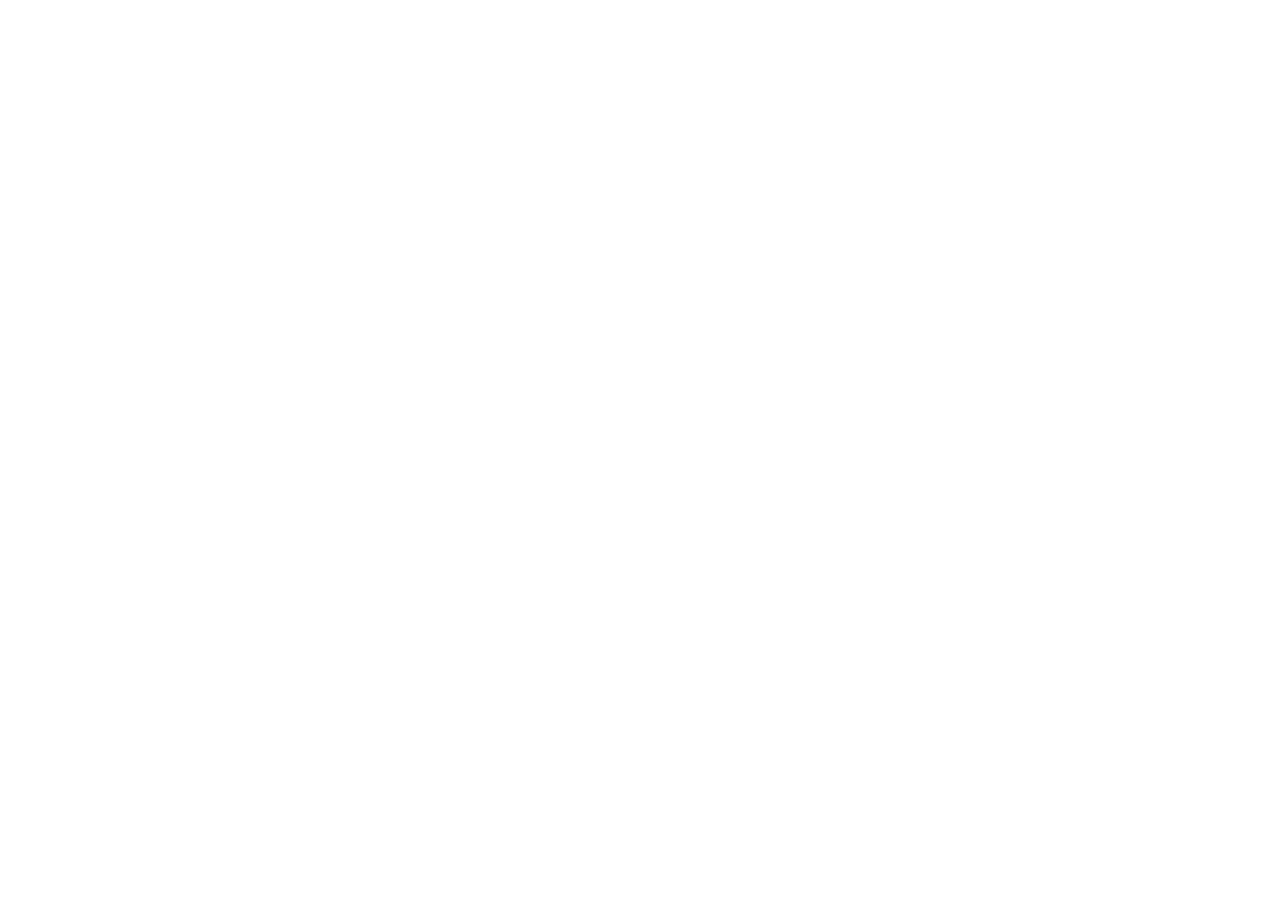
==== MyAge_counter.html @ 6734c910 "Create MyAge_counter.html" ====
<!DOCTYPE html>
<html>
<head>
    <script>
    window.dataLayer = window.dataLayer || [];
    function gtag(){dataLayer.push(arguments);}
    gtag('js', new Date());

    gtag('config', 'UA-123605982-1');
    </script>

  <meta charset="utf-8">
  <meta http-equiv="X-UA-Compatible" content="IE=edge,chrome=1">
  <title>My Age Timer</title>
  <meta name="description" content="">
  <meta name="viewport" content="width=device-width">
  <script
  src="https://code.jquery.com/jquery-2.2.4.min.js"
  integrity="sha256-BbhdlvQf/xTY9gja0Dq3HiwQF8LaCRTXxZKRutelT44="
  crossorigin="anonymous"></script>
  <script src="age_app.js"></script>  
  <link rel="stylesheet" href="age_style.css">
</head>
<body>

<form id="choose" style="display: none;">
    <h1 id="dob" class="age-label">When were you born?</h1>

    <footer>
    <input type="date" name="dob" id="dob-input">
    <button type="submit" id="submit">Motivate</button>
    </footer>
</form>

<div id="timer" style="display: none;">
    <h1 class="age-label">AGE</h1>
    <h2 class="count" id="age"></h2>
</div>

</body>
</html>
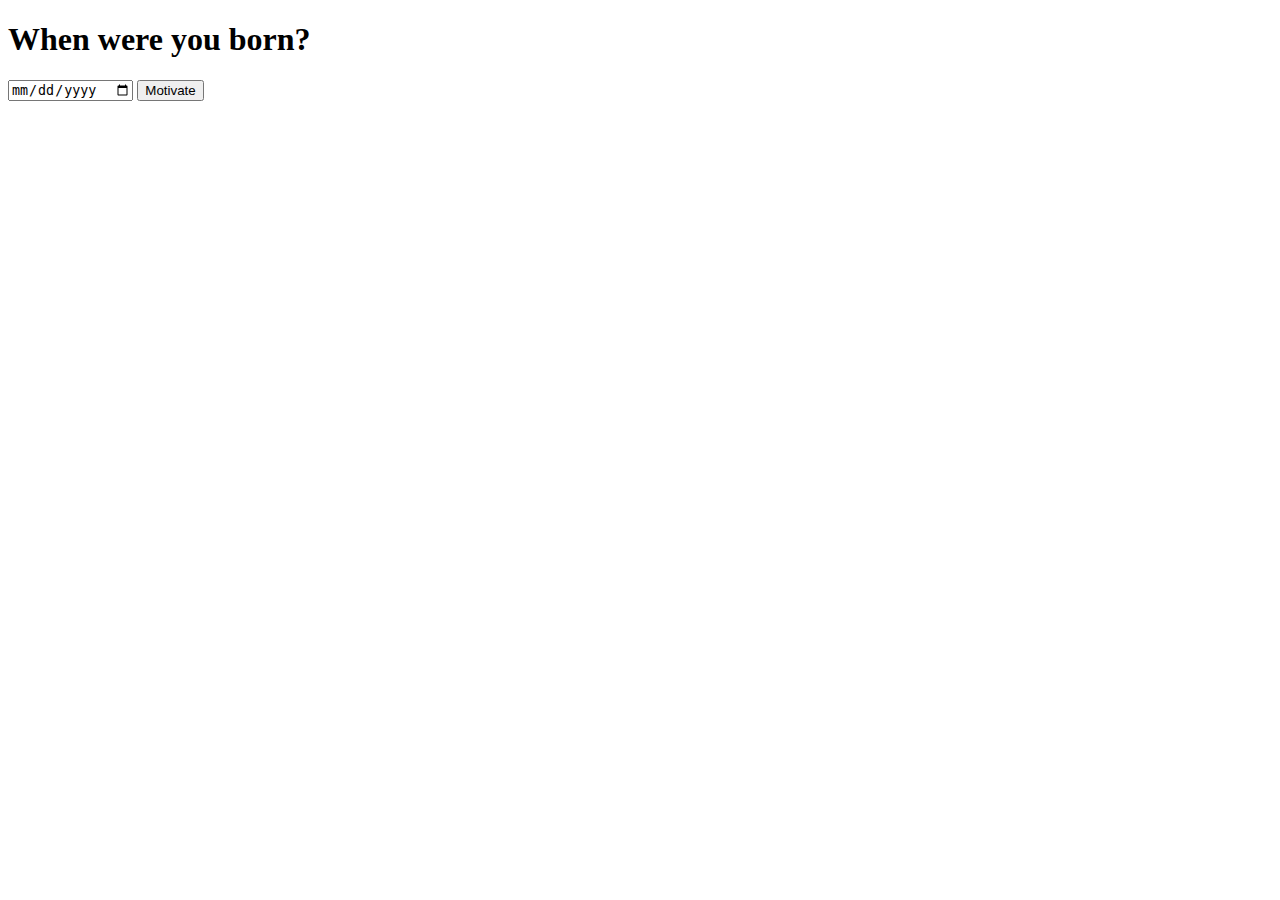
==== commit 6bba1dcb: "Update MyAge_counter.html" ====
--- a/MyAge_counter.html
+++ b/MyAge_counter.html
@@ -23,7 +23,7 @@
 </head>
 <body>
 
-<form id="choose" style="display: none;">
+<form id="choose" style="display: block;">
     <h1 id="dob" class="age-label">When were you born?</h1>
 
     <footer>
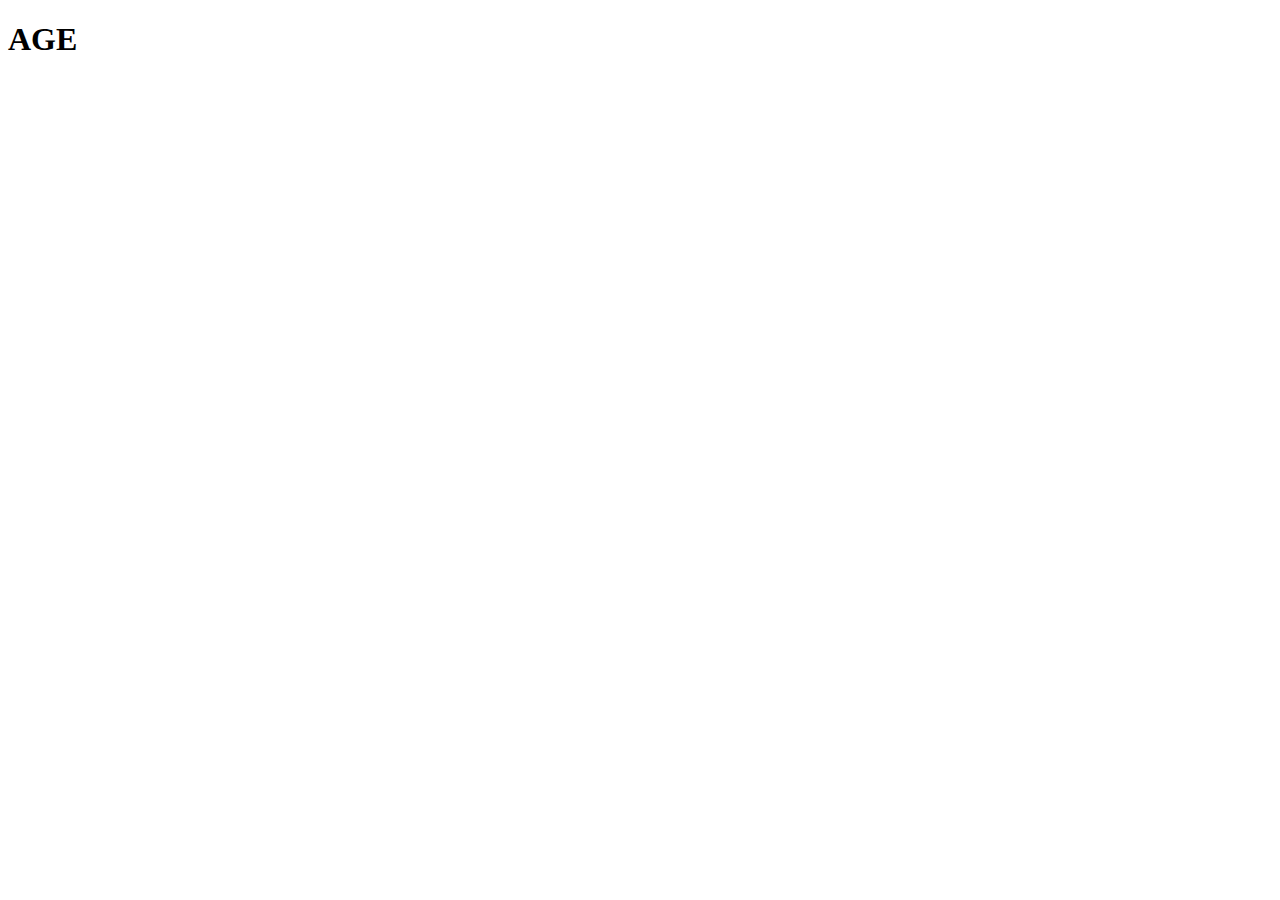
==== commit 4e91a55d: "Update MyAge_counter.html" ====
--- a/MyAge_counter.html
+++ b/MyAge_counter.html
@@ -23,7 +23,7 @@
 </head>
 <body>
 
-<form id="choose" style="display: block;">
+<form id="choose" style="display: none;">
     <h1 id="dob" class="age-label">When were you born?</h1>
 
     <footer>
@@ -32,7 +32,7 @@
     </footer>
 </form>
 
-<div id="timer" style="display: none;">
+<div id="timer" style="display: Block;">
     <h1 class="age-label">AGE</h1>
     <h2 class="count" id="age"></h2>
 </div>
